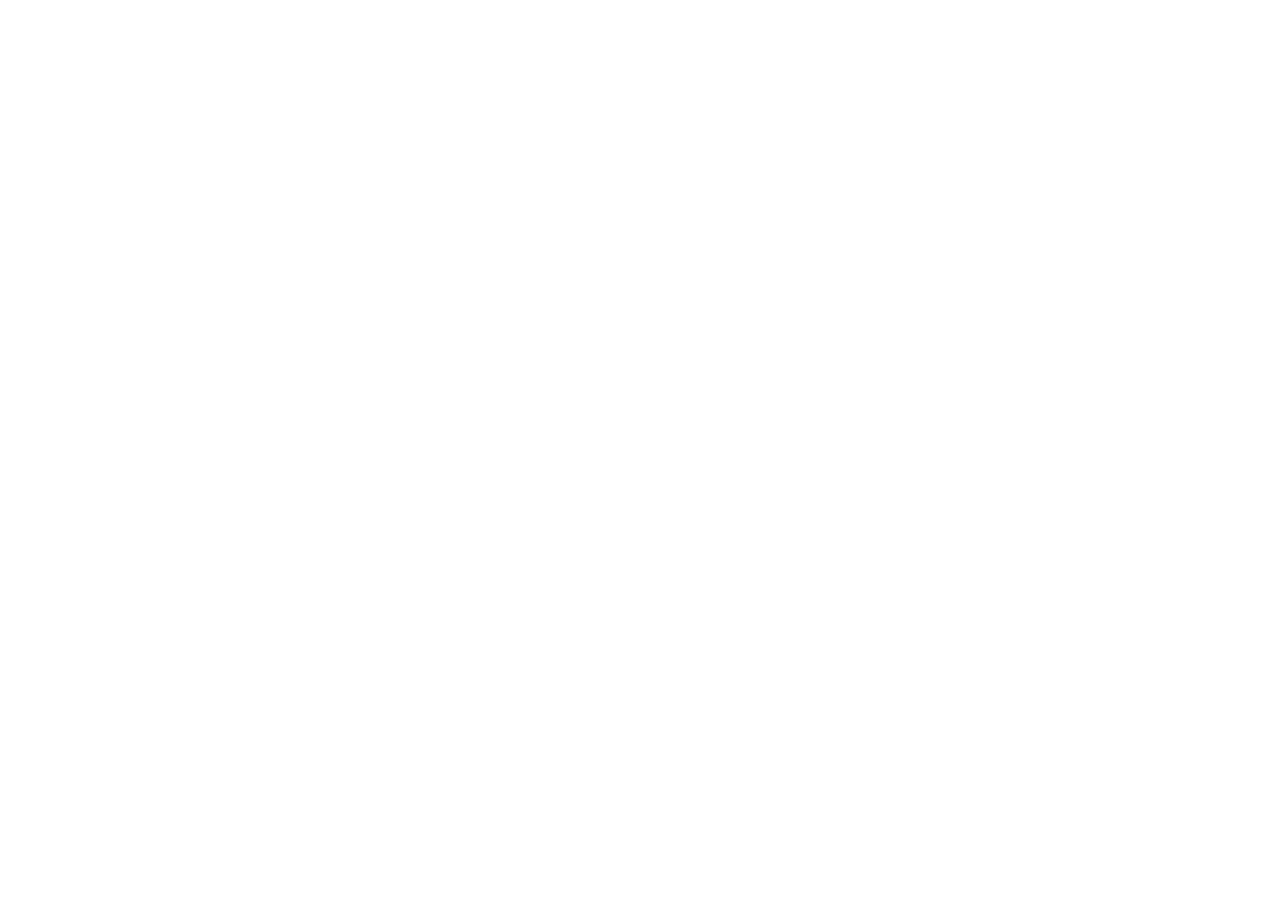
==== src/index.html @ 32f430c2 "Initial commit" ====
<!DOCTYPE html>
<html lang="en">

<head>
    <meta charset="UTF-8">
    <meta name="viewport" content="width=device-width, initial-scale=1.0">
    <meta http-equiv="X-UA-Compatible" content="ie=edge">
    <link rel="stylesheet" href="./styles/main.css">
    <title>Nutshell</title>
</head>

<body>
    
        <article id="dashboard">
            <!-- All your Nutshell are belong here -->
        </article>
 

    <script src="./scripts/main.js" type="module"></script>

</body>
</html>
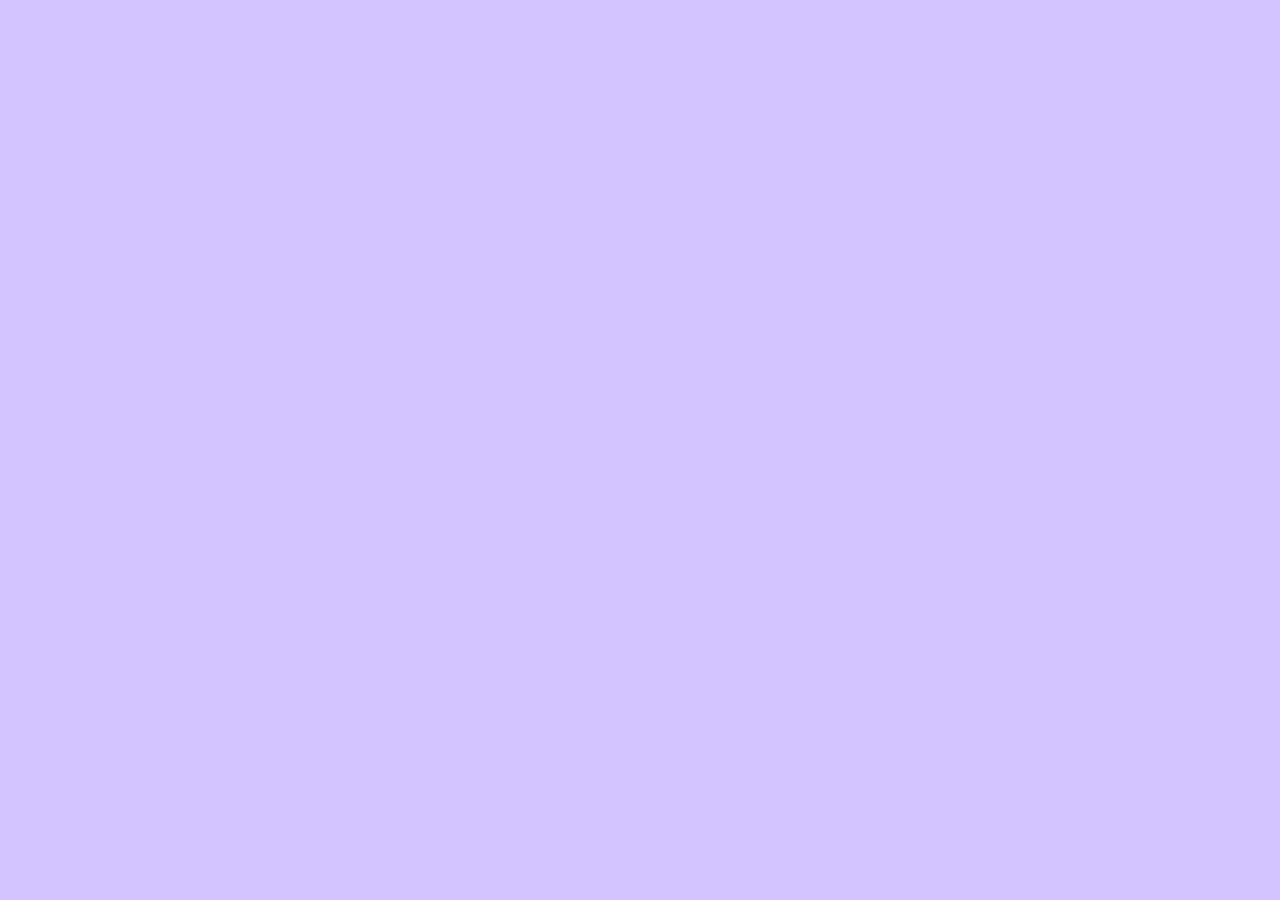
==== commit 9cc30668: "finished events page for first card" ====
--- a/src/index.html
+++ b/src/index.html
@@ -3,20 +3,19 @@
 
 <head>
     <meta charset="UTF-8">
-    <meta name="viewport" content="width=device-width, initial-scale=1.0">
-    <meta http-equiv="X-UA-Compatible" content="ie=edge">
     <link rel="stylesheet" href="./styles/main.css">
     <title>Nutshell</title>
 </head>
-
+<article id="dashboard">
+    
+            <!-- All your Nutshell are belong here -->
+        </article>
 <body>
     
-        <article id="dashboard">
-            <!-- All your Nutshell are belong here -->
-        </article>
+        
  
 
-    <script src="./scripts/main.js" type="module"></script>
+    <script  type="module" src="./scripts/main.js"></script>
 
 </body>
 </html>--- a/src/styles/main.css
+++ b/src/styles/main.css
@@ -0,0 +1,24 @@
+@import "details.css";
+@import url("https://fonts.googleapis.com/css?family=Comfortaa|Patua+One");
+
+
+body {
+	background-color: rgb(209, 196, 255);
+	padding: 1em;
+	align-content: left;
+	font-size: 18px;
+
+}
+input,
+select {
+	color: #404040;
+	font-family: "Comfortaa", Arial, sans-serif;
+	font-size: 18px;
+	line-height: 1.5;
+}
+
+h1,h2,h3,h4,h5,h6 {
+  font-family: "Patua One", serif;
+  letter-spacing: 2px;
+  font-size: 30px;
+}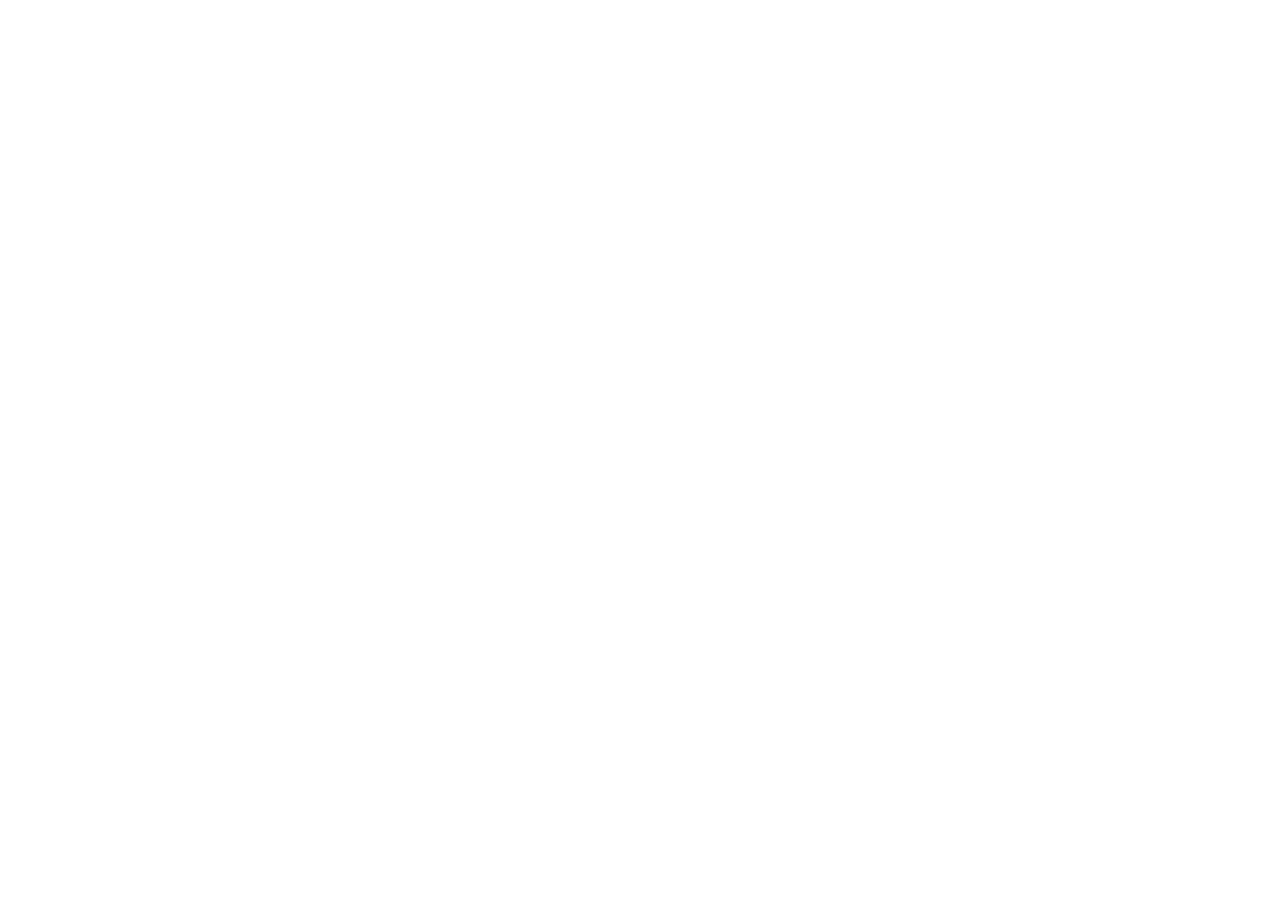
==== commit 46373184: "navbar" ====
--- a/src/index.html
+++ b/src/index.html
@@ -3,19 +3,25 @@
 
 <head>
     <meta charset="UTF-8">
+    <meta name="viewport" content="width=device-width, initial-scale=1.0">
+    <meta http-equiv="X-UA-Compatible" content="ie=edge">
     <link rel="stylesheet" href="./styles/main.css">
+    <link rel="stylesheet" href="https://cdn.jsdelivr.net/npm/bootstrap@4.3.1/dist/css/bootstrap.min.css" integrity="sha384-ggOyR0iXCbMQv3Xipma34MD+dH/1fQ784/j6cY/iJTQUOhcWr7x9JvoRxT2MZw1T" crossorigin="anonymous">    
     <title>Nutshell</title>
 </head>
-<article id="dashboard">
-    
+
+<body>
+        <div id="navbar">
+          
+        </div>
+        <article id="dashboard">
             <!-- All your Nutshell are belong here -->
         </article>
-<body>
-    
-        
  
 
-    <script  type="module" src="./scripts/main.js"></script>
-
+        <script src="https://code.jquery.com/jquery-3.2.1.slim.min.js" integrity="sha384-KJ3o2DKtIkvYIK3UENzmM7KCkRr/rE9/Qpg6aAZGJwFDMVNA/GpGFF93hXpG5KkN" crossorigin="anonymous"></script>
+        <script src="https://cdn.jsdelivr.net/npm/popper.js@1.12.9/dist/umd/popper.min.js" integrity="sha384-ApNbgh9B+Y1QKtv3Rn7W3mgPxhU9K/ScQsAP7hUibX39j7fakFPskvXusvfa0b4Q" crossorigin="anonymous"></script>
+        <script src="https://cdn.jsdelivr.net/npm/bootstrap@5.2.0-beta1/dist/js/bootstrap.bundle.min.js" integrity="sha384-pprn3073KE6tl6bjs2QrFaJGz5/SUsLqktiwsUTF55Jfv3qYSDhgCecCxMW52nD2" crossorigin="anonymous"></script>        <script src="https://cdn.jsdelivr.net/npm/bootstrap@4.0.0/dist/js/bootstrap.min.js" integrity="sha384-JZR6Spejh4U02d8jOt6vLEHfe/JQGiRRSQQxSfFWpi1MquVdAyjUar5+76PVCmYl" crossorigin="anonymous"></script>
+        <script src="./scripts/main.js" type="module"></script>
 </body>
 </html>